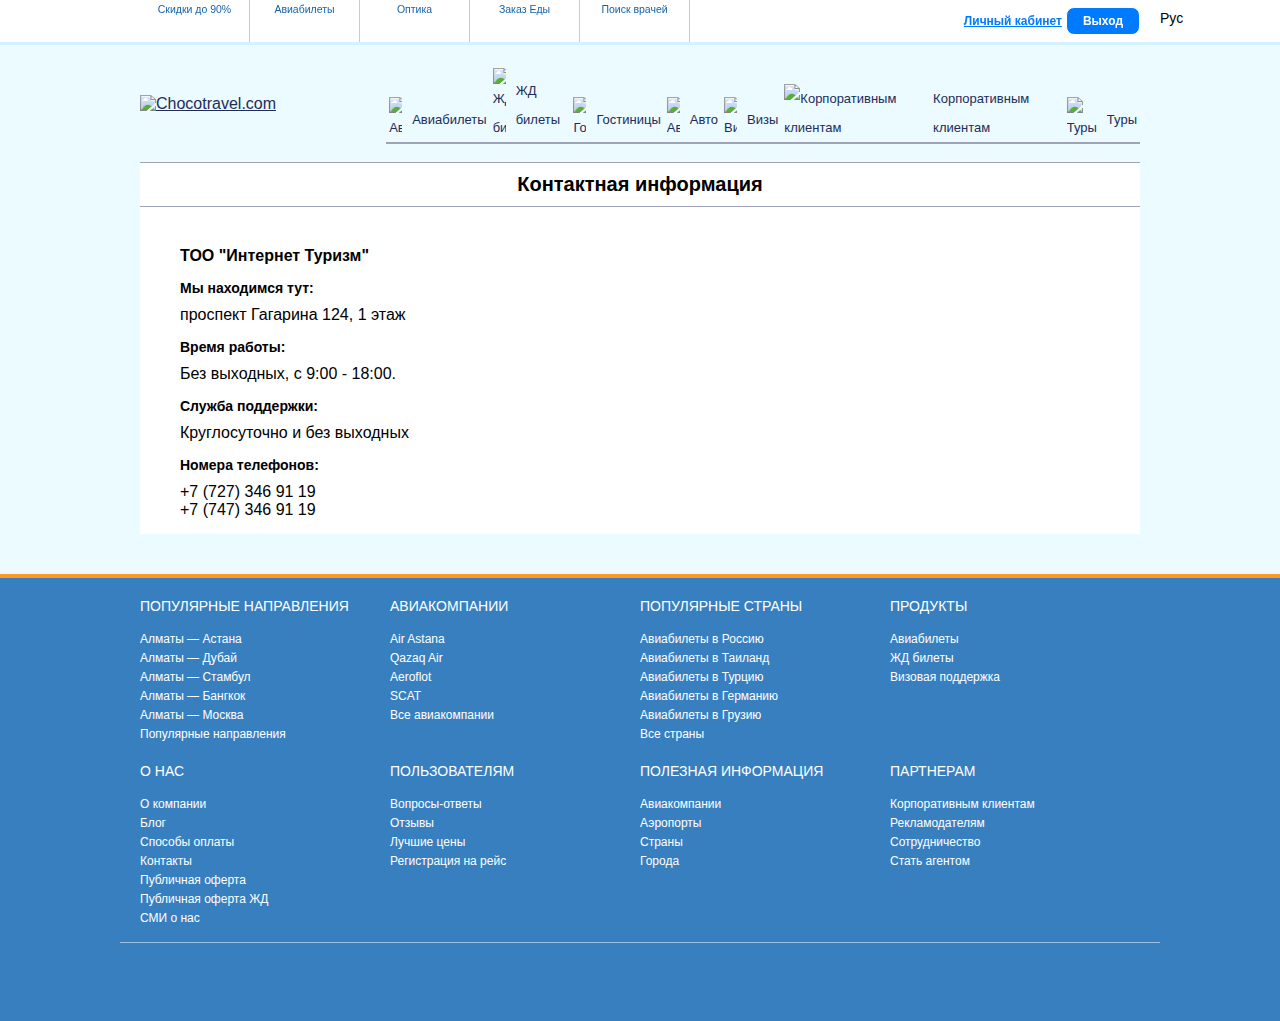
==== Frontend/pages/Contacts/index.html @ 44bc84a6 "fafasfa" ====
<!DOCTYPE html>
<html lang="en">
  <head>
    <meta charset="UTF-8" />
    <link rel="stylesheet" href="../../assets/main.css" />
    <link rel="stylesheet" href="./contact.css" />
    <title>Дешевые авиабилеты онлайн</title>
  </head>
  <body>
    <!-- header -->
    <div class="chocofamily-logos">
      <div id="choco-projects" class="choco-projects">
        <ul class="choco-projects__list">
          <li class="choco-projects__item choco-projects__item--chocolife">
            <a
              href="http://chocolife.me/?utm_source=chocotravel.com&amp;utm_medium=plashka"
              class="choco-projects__link"
            >
              <span class="choco-projects__title">Скидки до 90%</span>
              <div class="choco-projects__logo"></div>
            </a>
          </li>
          <li class="choco-projects__item choco-projects__item--tripfor">
            <span class="choco-projects__title">Авиабилеты</span>
            <div class="choco-projects__logo"></div>
          </li>
          <li class="choco-projects__item choco-projects__item--lensmark">
            <a
              href="http://lensmark.kz/?utm_source=chocotravel.com&amp;utm_medium=plashka"
              class="choco-projects__link"
              rel="nofollow"
              target="_blank"
            >
              <span class="choco-projects__title">Оптика</span>
              <div class="choco-projects__logo"></div>
            </a>
          </li>
          <li class="choco-projects__item choco-projects__item--chocofood">
            <a
              href="http://chocofood.kz/?utm_source=chocotravel.com&amp;utm_medium=plashka"
              class="choco-projects__link"
              rel="nofollow"
              target="_blank"
            >
              <span class="choco-projects__title">Заказ Еды</span>
              <div class="choco-projects__logo"></div>
            </a>
          </li>
          <li class="choco-projects__item choco-projects__item--idoctor">
            <a
              href="http://idoctor.kz/?utm_source=chocotravel&amp;utm_medium=plashka"
              class="choco-projects__link"
              rel="nofollow"
              target="_blank"
            >
              <span class="choco-projects__title">Поиск врачей</span>
              <div class="choco-projects__logo"></div>
            </a>
          </li>
        </ul>
        <div class="login">
          <div class="login__container">
            <div class="login__inner__container relative flex items-center">
              <a
                href="../Cabinet/index.html"
                style="
                  margin-right: 4px;
                  color: rgb(0, 123, 255);
                  text-decoration: underline;
                "
              >
                Личный кабинет
              </a>
              <a class="log-out__button"> Выход </a>
            </div>
          </div>
        </div>
        <div class="lang-switcher">Рус</div>
      </div>
    </div>
    <div class="center">
      <div class="header">
        <div class="header__logo" itemtype="http://schema.org/Organization">
          <a href="#">
            <img
              itemprop="logo"
              src="https://www.chocotravel.com/media/v3/media/images/chocotravel-logo.svg"
              width="273"
              height="51"
              alt="Chocotravel.com"
              title="Авиабилеты дешево онлайн"
            />
          </a>
        </div>
        <div class="menu__main">
          <a href="#">
            <img
              src="https://www.chocotravel.com/media/v3/media/images/plane_active.svg"
              alt="Авиабилеты"
            />
            <span>Авиабилеты</span>
          </a>
          <a href="#">
            <img
              src="https://www.chocotravel.com/media/v3/media/images/jd_ticket.png"
              alt="ЖД билеты"
            />
            <span>ЖД билеты</span>
          </a>
          <a href="#">
            <img
              src="https://www.chocotravel.com/media/v3/media/images/hotel.svg"
              alt="Гостиницы"
            />
            <span>Гостиницы</span>
          </a>
          <a href="#">
            <img
              src="https://www.chocotravel.com/media/v3/media/images/rentalcars.svg"
              alt="Авто"
            />
            <span>Авто</span>
          </a>
          <a href="#">
            <img
              src="https://www.chocotravel.com/media/v3/media/images/visa.svg"
              alt="Визы"
            />
            <span>Визы</span>
          </a>
          <a href="#">
            <div class="b2b-icon-wrapper">
              <img
                src="https://www.chocotravel.com/media/v3/media/images/msb.svg"
                alt="Корпоративным клиентам"
              />
            </div>
            <span>Корпоративным клиентам</span>
          </a>
          <a href="#">
            <div class="tours-icon-wrapper">
              <img
                src="https://www.chocotravel.com/media/v3/media/images/tours.svg"
                alt="Туры"
              />
            </div>
            <span>Туры</span>
          </a>
        </div>
        <div class="clear"></div>
      </div>
    </div>
    <!-- header -->

    <!-- content -->
    <section class="section">
      <div class="center">
        <div class="contacts">
          <div class="contact-title">Контактная информация</div>
          <div class="contact-body">
            <div class="contact-left-sidebar">
              <div class="contact-too">ТОО "Интернет Туризм"</div>
              <div class="contact-bold">Мы находимся тут:</div>
              <div class="contact-desc">​проспект Гагарина 124​, 1 этаж</div>
              <div class="contact-bold">Время работы:</div>
              <div class="contact-desc">Без выходных, с 9:00 - 18:00.</div>
              <div class="contact-bold">Служба поддержки:</div>
              <div class="contact-desc">Круглосуточно и без выходных</div>
              <div class="contact-bold">Номера телефонов:</div>
              <div class="contact-desc">
                +7 (727) 346 91 19 <br />
                +7 (747) 346 91 19
              </div>
            </div>
            <div class="contact-right-map">
              <iframe
                src="https://yandex.ru/map-widget/v1/?lang=ru_RU&amp;scroll=true&amp;um=constructor%3A875325d971ee9cf5911b728e7ea0cb566d9c617a0afb6918b59ca626a3572744"
                frameborder="0"
                allowfullscreen="true"
                width="100%"
                height="100%"
                style="display: block"
              ></iframe>
            </div>
          </div>
        </div>
      </div>
    </section>

    <!-- content -->

    <!-- footer -->
    <footer>
      <div class="footer">
        <div class="footer__row">
          <div class="footer__col">
            <ul>
              <li class="header_footer_list">Популярные направления</li>
              <li>
                <a
                  href="/ru/flights/city/almaty/astana"
                  title="авиабилеты из алматы в астану"
                  >Алматы — Астана</a
                >
              </li>
              <li>
                <a
                  href="/ru/flights/city/almaty/dubai"
                  title="авиабилеты из алматы в дубай"
                  >Алматы — Дубай</a
                >
              </li>
              <li>
                <a
                  href="/ru/flights/city/almaty/istanbul"
                  title="авиабилеты из алматы в стамбул"
                  >Алматы — Стамбул</a
                >
              </li>
              <li>
                <a
                  href="/ru/flights/city/almaty/bangkok"
                  title="авиабилеты из алматы в бангкок"
                  >Алматы — Бангкок</a
                >
              </li>
              <li>
                <a
                  href="/ru/flights/city/almaty/moscow"
                  title="авиабилеты из алматы в москву"
                  >Алматы — Москва</a
                >
              </li>
              <li>
                <a href="/ru/flights" title="популярные авиарейсы"
                  >Популярные направления</a
                >
              </li>
            </ul>
          </div>
          <div class="footer__col">
            <ul>
              <li class="header_footer_list">Авиакомпании</li>
              <li>
                <a
                  href="/ru/aircompanies/air-astana/kc"
                  title="авиакомпания air astana эйр астана"
                  >Air Astana</a
                >
              </li>
              <li>
                <a
                  href="/ru/aircompanies/qazaq-air/iq"
                  title="казах эйр qazaq air"
                  >Qazaq Air</a
                >
              </li>
              <li>
                <a
                  href="/ru/aircompanies/aeroflot/su"
                  title="авиакомпания аэрофлот aeroflot"
                  >Aeroflot</a
                >
              </li>
              <li>
                <a
                  href="/ru/aircompanies/scat-airlines/dv"
                  title="авиакомпания SCAT"
                  >SCAT</a
                >
              </li>
              <li><a href="/ru/aircompanies">Все авиакомпании</a></li>
            </ul>
          </div>
          <div class="footer__col">
            <ul>
              <li class="header_footer_list">Популярные страны</li>
              <li><a href="/ru/countries/russia/ru">Авиабилеты в Россию</a></li>
              <li>
                <a href="/ru/countries/thailand/th">Авиабилеты в Таиланд</a>
              </li>
              <li><a href="/ru/countries/turkey/tr">Авиабилеты в Турцию</a></li>
              <li>
                <a href="/ru/countries/germany/de">Авиабилеты в Германию</a>
              </li>
              <li>
                <a href="/ru/countries/georgia/ge">Авиабилеты в Грузию</a>
              </li>
              <li><a href="/ru/countries">Все страны</a></li>
            </ul>
          </div>
          <div class="footer__col">
            <ul>
              <li class="header_footer_list">Продукты</li>
              <li><a href="/" title="авиабилеты онлайн">Авиабилеты</a></li>
              <li>
                <a href="../Railways/index.html" title="жд билеты">ЖД билеты</a>
              </li>
              <li>
                <a href="/ru/visa" title="виза онлайн">Визовая поддержка</a>
              </li>
            </ul>
          </div>
        </div>
        <div class="footer__row">
          <div class="footer__col">
            <ul>
              <li class="header_footer_list">О нас</li>
              <li><a href="/ru/about">О компании</a></li>
              <li><a href="/ru/blog">Блог</a></li>
              <li><a href="/ru/payments">Способы оплаты</a></li>
              <li><a href="/ru/contacts">Контакты</a></li>
              <li><a href="/ru/agreement">Публичная оферта</a></li>
              <li><a href="/ru/agreement/railways">Публичная оферта ЖД</a></li>
              <li><a href="/ru/articles">СМИ о нас</a></li>
            </ul>
          </div>
          <div class="footer__col">
            <ul>
              <li class="header_footer_list">Пользователям</li>
              <li><a href="/ru/faq">Вопросы-ответы</a></li>
              <li><a href="/ru/feedback">Отзывы</a></li>
              <li><a href="/ru/recommend">Лучшие цены</a></li>
              <li>
                <a href="/ru/airlinesregistration">Регистрация на рейс</a>
              </li>
            </ul>
          </div>
          <div class="footer__col">
            <ul>
              <li class="header_footer_list">Полезная информация</li>
              <li><a href="/ru/aircompanies">Авиакомпании</a></li>
              <li><a href="/ru/airports">Аэропорты</a></li>
              <li><a href="/ru/countries">Страны</a></li>
              <li><a href="/ru/city">Города</a></li>
            </ul>
          </div>
          <div class="footer__col">
            <ul>
              <li class="header_footer_list">Партнерам</li>
              <li><a href="/ru/msb">Корпоративным клиентам</a></li>
              <li><a href="/ru/advertizing">Рекламодателям</a></li>
              <li><a href="/ru/for-partners">Сотрудничество</a></li>
              <li><a href="/ru/subagents-welcome">Стать агентом</a></li>
            </ul>
          </div>
        </div>
        <div class="footer__row">
          <div class="footer__col --icons">
            <ul>
              <li class="footer_img">
                <div class="footer-icons">
                  <div
                    class="footer-icons__item footer-icons__item--visa"
                  ></div>
                  <div
                    class="footer-icons__item footer-icons__item--master"
                  ></div>
                  <div
                    class="footer-icons__item footer-icons__item--union-pay"
                  ></div>
                </div>
              </li>
            </ul>
          </div>
          <div class="footer__col --icons">
            <ul>
              <li class="footer_img">
                <div class="footer-icons">
                  <a
                    class="footer-icons__item footer-icons__item--astana_hub"
                    target="_blank"
                    rel="nofollow"
                    href="https://astanahub.com/"
                  ></a>
                </div>
              </li>
            </ul>
          </div>
          <div class="footer__col --icons">
            <ul>
              <li class="footer_img">
                <a
                  href="https://www.instagram.com/chocotravel"
                  target="_blank"
                  class="social social--inst"
                ></a>
                <a
                  href="https://www.facebook.com/chocotravelcom"
                  target="_blank"
                  class="social social--fb"
                ></a>
              </li>
            </ul>
          </div>
          <div class="footer__col --icons">
            <ul>
              <li class="footer_img">
                <div class="footer-icons">
                  <div
                    class="footer-icons__item footer-icons__item--depositphotos"
                  ></div>
                </div>
              </li>
            </ul>
          </div>
        </div>
      </div>
    </footer>
    <!-- footer -->
  </body>
</html>
---- Frontend/assets/main.css ----
:root {
  --color-primary: #387fbf;
  --color-primary-hover: #6099cc;
  --color-primary-dark: #1463aa;
  --color-green: #27ae60;
  --color-main-background: #ecfbff;
  --color-dark-text: #383838;
  --color-gray: #9ea3b7;
  --color-light-gray: #cfd1db;
  --color-ultra-light-gray: #f0f1f4;
  --color-gray-4: #f5f6f8;
  --color-accent: #ff8a00;
  --color-accent-hover: #ffb257;
  --color-dark-blue-text: #212c5b;
  --color-red-error: #d0011b;
  --color-red-focus: #ea242487;
  --color-blue-focus: #a8d9ef;
  --color-pink-error: #e68080;
  --font-family: "Open Sans", Arial, sans-serif;
  --base-transition: 0.3s ease-in-out;
  --elevation-modal: 0 4px 8px rgba(0, 0, 0, 0.2);
  --elevation-1--black: 0 2px 5px rgba(0, 0, 0, 0.1);
  --elevation-1: 0 2px 5px rgba(186, 222, 255, 0.5);
  --elevation-2: 0 10px 10px rgba(186, 222, 255, 0.5);
  --radius: 4px;
  --radius-xs: 3px;
  --radius-md: 5px;
  --radius-lg: 8px;
  --overlay-bg-color: rgba(0, 0, 0, 0.5);
  --level-modal: 1800;
  --level-side-menu: 1600;
  --level-tooltip: 1400;
  --level-dropdown: 1200;
  --level-notification: 1000;
}

body {
  background-color: var(--color-main-background);
  font-family: Open Sans, Arial, sans-serif;
  margin: 0;
}

.footer {
  width: 100%;
  position: relative;
}

.chocofamily-logos {
  font-family: Open Sans, Arial, sans-serif;
  background: #fff;
  height: 42px;
  border-bottom: 3px solid #d4f2ff;
  font-size: 14px;
  box-sizing: content-box;
}
#choco-projects {
  height: inherit;
  max-width: 1000px;
  margin: 0 auto;
  position: relative;
  display: flex;
  align-items: center;
  justify-content: space-between;
}

.choco-projects__list {
  list-style: none;
  display: flex;
  height: inherit;
}

.choco-projects__item {
  width: 109px;
  text-align: center;
  border-right: 1px solid #ccc;
  position: relative;
}

.choco-projects__link {
  display: block;
  height: 100%;
  width: 100%;
  text-decoration: none;
}

.choco-projects__title {
  font-size: 10.5px;
  color: #1463aa;
  color: var(--color-primary-dark);
}
.choco-projects__logo {
  height: 22px;
  background-repeat: no-repeat;
  background-position: center 1px;
  transition: 0.3s ease-in-out;
  transition: var(--base-transition);
}

.choco-projects__item:not(.choco-projects__item--tripfor)
  .choco-projects__logo {
  opacity: 0.5;
  filter: grayscale(70%);
}
.choco-projects__item:hover .choco-projects__logo {
  opacity: 1;
  filter: none;
}
.choco-projects__item--chocolife .choco-projects__logo {
  background-image: url(https://www.chocotravel.com/media/v3/media/images/chocoprojects/chocolife.svg);
  background-size: 73px;
  background-position-y: 3px;
}
.choco-projects__item--tripfor .choco-projects__logo {
  background-image: url(https://www.chocotravel.com/media/v3/media/images/chocoprojects/chocotravel.svg);
  background-size: 89px;
}
.choco-projects__item--lensmark .choco-projects__logo {
  background-image: url(https://www.chocotravel.com/media/v3/media/images/chocoprojects/lensmark.svg);
  background-size: 69px;
}
.choco-projects__item--chocofood .choco-projects__logo {
  background-image: url(https://www.chocotravel.com/media/v3/media/images/chocoprojects/chocofood.svg);
  background-size: 89px;
}
.choco-projects__item--idoctor .choco-projects__logo {
  background-image: url(https://www.chocotravel.com/media/v3/media/images/chocoprojects/idoctor.svg);
  background-size: 59px;
  background-position-y: 3px;
}
#choco-projects .login {
  display: flex;
  align-items: center;
  font-size: 13px;
  color: #bfbfbf;
  font-family: Open Sans, Arial, sans-serif;
}
#choco-projects .login__link {
  text-decoration: underline;
  padding-right: 5px;
  padding-left: 5px;
  color: #212c5b;
}
#choco-projects .login__button {
  text-decoration: none;
  color: #fff;
  margin-left: 10px;
  padding: 5px 13px;
  border-radius: 3px;
  background-color: #5590c6;
}
.login__container {
  font-weight: 600;

  font-size: 0.75rem;
}
.login__inner__container {
  position: relative;
  display: flex;
  align-items: center;
}
.log-out__button {
  font-size: 12px;
  font-weight: 600;
  padding: 4px;
  padding-inline: 16px;
  background-color: rgb(0, 123, 255);
  border: 1px solid white;
  border-radius: 8px;
  color: white;
  line-height: 1.5;
  cursor: pointer;
}
.lang-switcher {
  width: 80px;
  position: absolute;
  right: -100px;
  top: 10px;
  z-index: 1111;
  outline: none;
}
.center {
  width: 1000px;
  margin: 0 auto;
}
.header {
  padding: 18px 0;
  display: flex;
  width: 100%;
  align-items: center;
  justify-content: space-between;
}
.header__logo {
  width: 240px;
}
.header__logo img {
  width: 100%;
  height: auto;
}
.menu__main {
  width: 800px;
  margin-left: 20px;
  margin-top: 5px;
  display: flex;
  align-items: flex-end;
  justify-content: space-between;
}
.menu__main a.selected {
  color: #fe9922;
  border-bottom: 2px solid #fe9922;
}
a {
  color: #212c5b;
}
a:hover {
  text-decoration: none;
}
.menu__main a {
  display: flex;
  justify-content: center;
  align-items: center;
  font-size: 13px;
  text-decoration: none;
  padding: 0 3px;
  line-height: 29px;
  border-bottom: 2px solid #9ea3b7;
}
.menu__main a img {
  width: 13px;
  flex-shrink: 0;
  padding-right: 10px;
}
.footer {
  width: 100%;
  margin: auto;
  background-color: #387fbf;
  border-top: 4px solid #fe9922;
}
.footer__row {
  max-width: 1000px;
  display: flex;
  justify-content: flex-start;
  margin: auto;
  padding: 20px 20px 0;
}
.footer__row:last-child {
  border-top: 1px solid hsla(0, 0%, 100%, 0.5);
  margin-top: 15px;
  padding-bottom: 15px;
  padding-top: 20px;
}
.footer__col {
  width: 25%;
  color: #fff;
}
.footer__col.\--icons {
  justify-content: flex-start;
  align-items: center;
  display: flex;
}
.footer__row a {
  text-decoration: none;
  color: #fff;
  font-size: 12px;
}
.footer__row a:hover {
  text-decoration: underline;
}
.footer__row li {
  padding-bottom: 1px;
}
.footer__row .header_footer_list {
  font-size: 14px;
  text-transform: uppercase;
  padding-bottom: 15px;
}
.footer_img img {
  display: inline-block;
  margin-top: 10px;
}
.footer__left-link {
  font-size: 13px;
  background: url(https://www.chocotravel.com/media/v3/media/images/sprite-footer_03.png)
    no-repeat;
  padding: 4px 0 0 30px;
  font-family: OpenSans-Semibold, Arial, sans-serif;
}
.footer__left-link.contacts {
  background-position: 0 -20px;
}
.footer__left {
  float: left;
}
.footer__right {
  float: right;
}
.footer__logos li {
  float: right;
  margin: 0 0 0 10px;
}
.footer__menu {
  font-size: 13px;
  border-top: 1px solid #9ea3b7;
  margin-top: 10px;
}
.footer__menu li {
  float: left;
  margin: 0 20px 0 0;
  line-height: 30px;
}
.copyright {
  float: right !important;
  margin: 0 !important;
}
.footer-icons {
  display: flex;
  justify-content: flex-start;
}
.footer-icons__item {
  display: inline-block;
  background-size: contain;
  background-repeat: no-repeat;
  background-position: 50%;
  margin: 6px;
}
.footer-icons__item:first-child {
  margin-left: 0;
}
.footer-icons__item:last-child {
  margin-right: 0;
}
.footer-icons__item--visa {
  background-image: url(https://www.chocotravel.com/media/v3/media/images/visa-pay-logo.svg);
  width: 46px;
  height: 16px;
}
.footer-icons__item--master {
  background-image: url(https://www.chocotravel.com/media/v3/media/images/master-card.svg);
  height: 17px;
  width: 28px;
}
.footer-icons__item--union-pay {
  background-image: url(https://www.chocotravel.com/media/v3/media/images/union-pay.svg);
  width: 32px;
}
.footer-icons__item--depositphotos {
  background-image: url(https://www.chocotravel.com/media/v3/media/images/depositphotos.svg);
  width: 105px;
  height: 17px;
}
.footer-icons__item--astana_hub {
  background-image: url(https://www.chocotravel.com/media/v3/media/images/astana-hub.png);
  width: 100px;
  height: 30px;
}
.social {
  width: 25px;
  height: 25px;
  background-size: 25px 25px;
  background-position: 50%;
  background-repeat: no-repeat;
  display: inline-block;
  opacity: 0.5;
  margin-right: 18px;
}
.social:hover {
  opacity: 1;
}
.social--fb {
  background-image: url(https://www.chocotravel.com/media/v3/media/images/social/social__fb.svg);
}
.social--fb:hover {
  background-image: url(https://www.chocotravel.com/media/v3/media/images/social/social__fb--active.svg);
}
.social--inst {
  background-image: url(https://www.chocotravel.com/media/v3/media/images/social/social__inst.svg);
}
.social--inst:hover {
  background-image: url(https://www.chocotravel.com/media/v3/media/images/social/social__inst--active.svg);
}
li,
ul {
  margin: 0;
  padding: 0;
  list-style: none;
}
.center__content {
  display: flex;
  flex-direction: column;
  align-items: center;
  text-align: center;
}
h1 {
  font-size: 20px;
}
.center__content p {
  font-size: 16px;
  font-weight: 400;
  text-align: center;
  display: block;
  max-width: 630px;
  margin: 0 auto 32px;
}
.mainpage-advantages-row {
  display: flex;
  flex-wrap: wrap;
  justify-content: space-between;
  align-items: flex-start;
}
.mainpage-advantage {
  display: flex;
  flex-direction: column;
  justify-content: flex-start;
  align-items: center;
  padding: 20px 20px 38px;
  width: 320px;
  height: 275px;
  box-sizing: border-box;
  margin-bottom: 30px;
  background-color: #fff;
  border-radius: 5px;
  border-radius: var(--radius-md);
  box-shadow: 0 2px 5px rgb(186 222 255 / 50%);
  box-shadow: var(--elevation-1);
}
.mainpage-advantage__img {
  margin-bottom: 14px;
  display: block;
  width: 60px;
  height: 60px;
}
.mainpage-advantage__heading {
  font-size: 18px;
  font-weight: 600;
  text-align: center;
  color: #212c5b;
  margin: 0 0 10px;
}
.mainpage-advantage__text {
  font-size: 15px;
  font-weight: 400;
  color: #9ea3b7;
  text-align: center;
  margin: 0;
}
.chocotravel-video-guide-grid {
  display: flex;
  align-items: flex-start;
}
.chocotravel-video-guide-grid__left {
  display: flex;
  flex-direction: column;
  width: 245px;
  margin-right: 11px;
}
.chocotravel-video-guide-grid__item-mini {
  display: flex;
  align-items: flex-start;
  margin-bottom: 7px;
}
.chocotravel-video-guide-grid-item__num {
  width: 85px;
  height: 135px;
  font-size: 80px;
  font-weight: 600;
  padding-top: 12px;
  box-sizing: border-box;
  text-align: center;
  color: #fff;
  background-color: #67a5d9;
}
.chocotravel-video-guide-grid__desc {
  display: flex;
  flex-direction: column;
  background: #3a83c2;
  width: 160px;
  height: 135px;
  align-items: center;
  box-sizing: border-box;
  justify-content: center;
}
.mainpage-video-guide {
  position: relative;
  width: 744px;
  height: 419px;
  display: flex;
  justify-content: center;
  align-items: center;
  background: url(/media/v3/media/images/video.jpg);
  background-repeat: no-repeat;
  transition: 0.3s ease-in-out;
  cursor: pointer;
}
.mainpage-video-guide__overlay {
  position: absolute;
  padding-left: 15px;
  padding-top: 15px;
  box-sizing: border-box;
  top: 0;
  left: 0;
  width: 100%;
  height: 50px;
  font-family: sans-serif;
  background: linear-gradient(180deg, rgba(0, 0, 0, 0.6), transparent);
  overflow: hidden;
  text-overflow: ellipsis;
  color: #eee;
  padding-right: 25px;
}
.mainpage-video-guide__play {
  width: 75px;
  height: 53px;
  z-index: 3;
  background-image: url(https://www.chocotravel.com/media/v3/media/images/youtube_logo--black.png);
  background-size: contain;
  background-repeat: no-repeat;
  transition: 0.1s ease-in-out;
}
.chocotravel-video-guide-grid__desc p {
  font-size: 16px;
  text-align: center;
  color: #fff;
}
.mainpage__subscribe-form {
  width: 100%;
  box-sizing: border-box;
  background: #fff;
  box-shadow: 0 2px 5px rgb(186 222 255 / 50%);
  box-shadow: var(--elevation-1);
  padding: 15px 16px 15px 64px;
  color: #353535;
  display: flex;
  flex-wrap: nowrap;
  align-items: center;
  justify-content: center;
  margin-top: 30px;
  height: 80px;
  border-radius: 5px;
  border-radius: var(--radius-md);
}
.mainpage__subscribe-form-text {
  width: 55%;
  display: flex;
}
.mainpage__subscribe-form-actions {
  display: flex;
  justify-content: flex-end;
  width: 45%;
}
.mainpage__subscribe-form-email {
  margin-right: 15px;
}
.mainpage__subscribe-form-text {
  width: 55%;
  display: flex;
}
.mainpage__subscribe-form-email-input {
  border-radius: 3px;
  border-radius: var(--radius-xs);
  font-size: 14px;
  background: #fff;
  padding: 0 10px;
  height: 40px;
  color: #383838;
  color: var(--color-dark-text);
  width: 240px;
  border: 1px solid #cfd1db;
  border: 1px solid var(--color-light-gray);
  box-sizing: border-box;
}
.mainpage__subscribe-form-button {
  border: none;
  padding: 0 10px;
  width: 136px;
  height: 40px;
  cursor: pointer;
  color: #fff;
  outline: 0;
  background: #ff8a00;
  position: relative;
  z-index: 1;
  -webkit-appearance: none;
  -moz-appearance: none;
  appearance: none;
  font-size: 14px;
  border-radius: 3px;
  border-radius: var(--radius-xs);
}
.mainpage__subscribe-form-text img {
  margin-right: 54px;
}
.mainpage__subscribe-form-text p {
  margin: 0;
  padding: 0 10px 0 0;
}
.about_us_text {
  clear: both;
  margin-top: 20px;
  padding-top: 10px;
  color: #3b3e4d;
  font-size: 13px;
  text-align: justify;
  border-top: 2px solid #9ea3b7;
}
.install-app-mainpage-container {
  width: 100%;
  display: flex;
  align-items: center;
  background: #6290c1;
  padding: 0 30px;
  box-sizing: border-box;
  margin-top: 45px;
  margin-bottom: 30px;
  border-radius: 8px;
  color: white;
}
.install-app-mainpage-btn,
.install-app-mainpage-input {
  border: none;
  -webkit-appearance: none;
  -moz-appearance: none;
  appearance: none;
  font-size: 16px;
  border-radius: 8px;
}
.install-app-mainpage-input {
  flex-grow: 1;
  background-color: #fff;
  padding-left: 8px;
  height: 38px;
}
.install-app-mainpage-btn {
  width: 140px;
  height: 40px;
  background-color: #ff8a00;
  text-align: center;
  color: #fff;
  margin-left: -30px;
  cursor: pointer;
}

.install-app-mainpage-links {
  display: flex;
  justify-content: space-between;
  width: 100%;
  margin-top: 10px;
  font-size: 12px;
  color: #fff;
  padding-top: 20px;
}
h3 {
  font-size: 20px;
  color: #212c5b;
  line-height: 30px;
  font-weight: 400;
}
.visa__images {
  display: flex;
  gap: 4px;
  justify-content: center;
}

.visa__img {
  font-weight: 600;
  color: white;
  width: 200px;
  height: 200px;
  object-fit: cover;
  display: flex;
  justify-content: center;
  align-items: center;
  background: rgba(0, 0, 0, 0.4);
}

.visa__form {
  display: flex;
  flex-direction: column;
  justify-content: flex-start;
  align-items: center;
  padding: 12px 8px;
  color: white;
  background: var(--color-primary);
  border-radius: 12px;
  margin-top: 30px;
}
.visa__button {
  --bg-opacity: 1;
  background-color: #ff8a00;
  background-color: rgba(255, 138, 0, var(--bg-opacity));
  --border-opacity: 1;
  border-color: #ff8a00;
  border: 1px solid rgba(255, 138, 0, var(--border-opacity));
  font-family: Open Sans, Arial, sans-serif;
  font-size: 0.875rem;
  --text-opacity: 1;
  color: #fff;
  color: rgba(255, 255, 255, var(--text-opacity));
  cursor: pointer;
  padding: 10px 80px;
  border-radius: 12px;
}

.form__item input {
  width: 100%;
  height: 40px;
  border-radius: 8px;
  border: 1px solid #fff;
  padding: 0 10px;
  margin-bottom: 10px;
  color: #fff;
}

.flight__container {
  padding: 10px;
  background-color: white;
  color: black;
}

.crumbs {
  display: flex;
  font-size: 12px;
}

.seo-flights-row,
.seo-flights__list {
  display: flex;
  flex-flow: wrap;
}
.seo-flights-row__item-almaty {
  width: 30%;
}
.seo-flights__heading {
  margin: 5px 0;
}
.seo-flights-row,
.seo-flights__list {
  display: flex;
  flex-flow: wrap;
}
.seo-flights-row__item-almaty .seo-flights__list-item {
  width: 100%;
}
.seo-flights__list-link {
  text-decoration: none;
  color: skyblue;
}
.seo-flights-row__item-others {
  width: 70%;
}
.seo-flights-row,
.seo-flights__list {
  display: flex;
  flex-flow: wrap;
}
.seo-flights-row__item-others .seo-flights__list-item {
  width: 50%;
}
.login__container {
  display: flex;
  flex-direction: column;
  justify-content: center;
  align-items: center;
  height: 100vh;
}
.login__card {
  max-width: 377px;
  width: 100vw;
  box-sizing: border-box;
  padding: 24px;
  display: flex;
  flex-direction: column;
  justify-content: center;
  border-radius: 24px;
  box-shadow: 0px 92px 92px rgb(0 0 0 / 5%), 0px 3px 38.4354px rgb(0 0 0 / 3%),
    0px -3px 20.5494px rgb(0 0 0 / 6%), 0px 5.79369px 11.5198px rgb(0 0 0 / 2%),
    0px 2.40368px 6.11809px rgb(0 0 0 / 1%),
    0px 0.705169px 2.54588px rgb(0 0 0 / 1%);
}
.main-card__title {
  font-size: 24px;
  line-height: 30px;
  margin: 0;
  margin-bottom: 12px;
  text-align: left;
}
.input-field__wrapper {
  border-radius: 12px;
  padding: 1px;
  display: flex;
  align-items: stretch;
  position: relative;
}
.input-field__input {
  min-width: 100%;
  box-sizing: border-box;
  border-radius: 12px;
  line-height: 16px;
  color: #000;
  outline: none;
  padding: 12px 46px 11px 16px;
  z-index: 2;
  height: 52px;
  background: #f1f2f7;
  font-size: 16px;
  border: 1px solid #f1f2f7;
}
.input-field__clear {
  position: absolute;
  z-index: 5;
  transform: translateY(50%);
  right: 16px;
  cursor: pointer;
}
.main-card__bottom-btn {
  margin-top: 20px;
}
.main-button {
  position: relative;
  overflow: hidden;
  display: inline-block;
  padding: 12px 40px 11px;
  background-color: #000;
  line-height: 16px;
  text-align: center;
  color: #fff;
  font-size: 18px;
  border: none;
  outline: none;
  margin: 4px 0;
  cursor: pointer;
  height: 52px;
  border-radius: 12px;
  font-weight: bold;
  touch-action: none;
  width: 100%;
}
.main-button--gray {
  position: relative;
  overflow: hidden;
  display: inline-block;
  padding: 12px 40px 11px;
  background-color: #f1f2f7;
  line-height: 16px;
  text-align: center;
  color: #000;
  font-size: 18px;
  border: none;
  outline: none;
  margin: 4px 0;
  cursor: pointer;
  height: 52px;
  border-radius: 12px;
  font-weight: bold;
  touch-action: none;
  width: 100%;
}

.about {
  background-color: white;
  padding: 20px;
}
.about .text {
  margin-bottom: 40px;
}
.about_table {
  font-size: 0;
  padding: 20px 0;
  display: flex;
  flex-wrap: wrap;
}
.about_item {
  width: 50%;
  font-size: 14px;
}
.about .line {
  border-top: 1px solid #c7cfdf;
  margin: 15px 0;
}
.about .our_advantages .adv_container {
  display: flex;
  justify-content: space-between;
  margin: 35px 0;
}
.about .our_advantages .adv_item p {
  float: left;
  margin: 0;
  padding-left: 5px;
  font-size: 12px;
}
.about .content {
  padding: 5px 20px;
  font-size: 14px;
}
.about .our_awards {
  display: flex;
  flex-wrap: wrap;
}
.about .our_awards h2 {
  flex-basis: 100%;
}
.about .our_awards .award_item {
  width: 50%;
  margin-bottom: 30px;
}
.about .our_awards .award_item div .about_lg {
  width: 120px;
}
.about .our_advantages .adv_item p {
  float: left;
  margin: 0;
  padding-left: 5px;
  font-size: 12px;
}
---- Frontend/pages/Contacts/contact.css ----
.contacts{
    background-color: #fff;
}

.contact-title{
    text-align: center;
    border-top: 1px solid #9ea3b7;
    border-bottom: 1px solid #9ea3b7;
    padding: 10px 0;
    margin: 0;
    background: #fff;
    font-size: 20px;
    font-weight: 600;
}
.contact-body{
    margin: 40px;
    display: flex;
    justify-content: space-between;
}
.contact-too{
    font-size: 16px;
    font-weight: 600;
    margin-bottom: 15px;
}

.contact-bold{
    font-weight: 600;
    font-size: 14px;
    margin-bottom: 10px;
}
.contact-desc {
    margin-bottom: 15px;
}
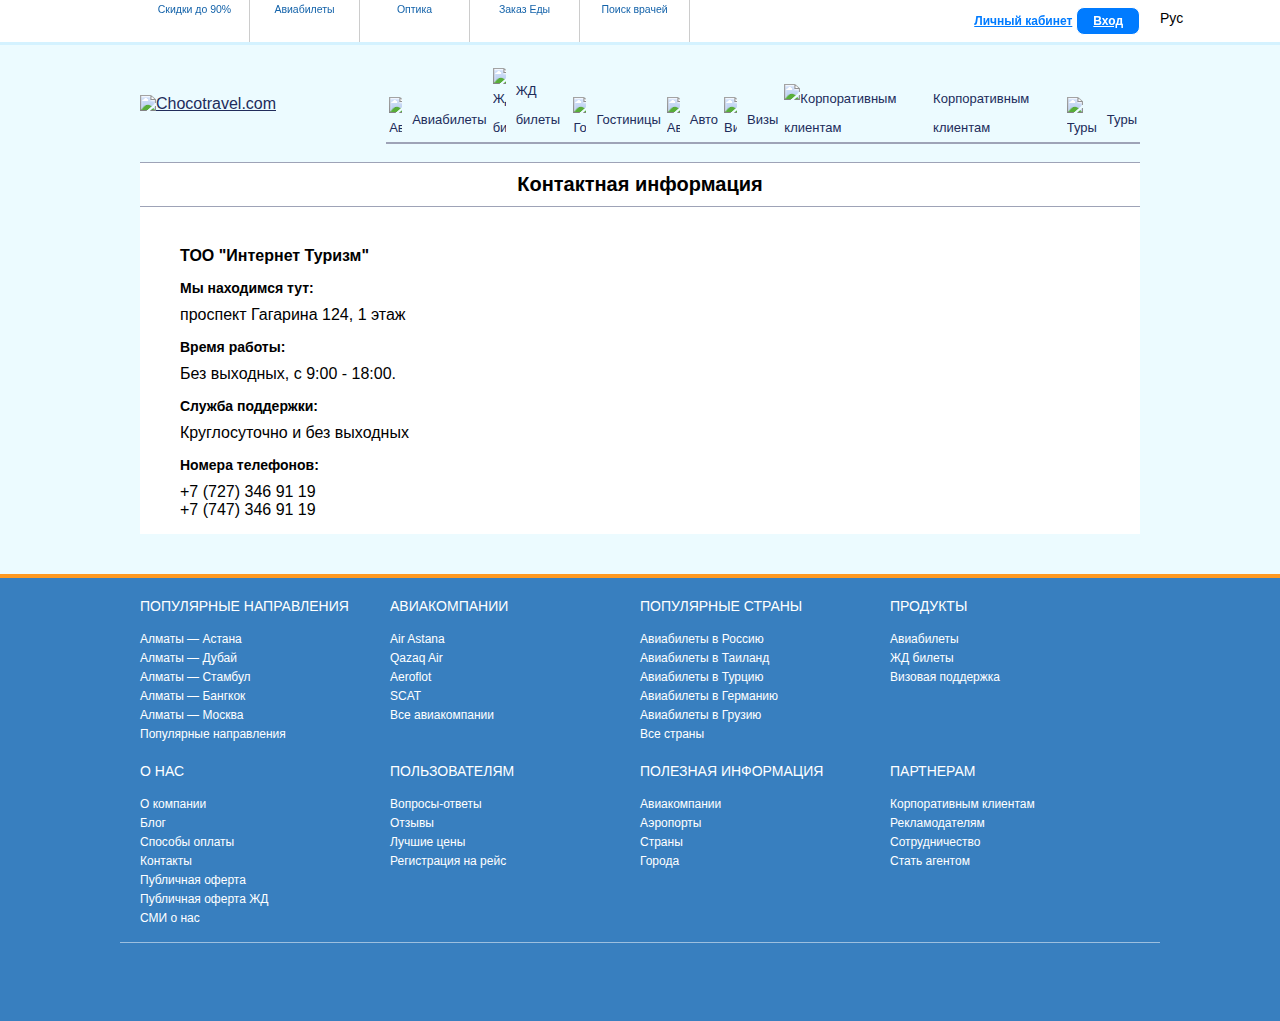
==== commit 7a8b8701: "feat: normilize project" ====
--- a/Frontend/pages/Contacts/index.html
+++ b/Frontend/pages/Contacts/index.html
@@ -14,8 +14,7 @@
           <li class="choco-projects__item choco-projects__item--chocolife">
             <a
               href="http://chocolife.me/?utm_source=chocotravel.com&amp;utm_medium=plashka"
-              class="choco-projects__link"
-            >
+              class="choco-projects__link">
               <span class="choco-projects__title">Скидки до 90%</span>
               <div class="choco-projects__logo"></div>
             </a>
@@ -29,8 +28,7 @@
               href="http://lensmark.kz/?utm_source=chocotravel.com&amp;utm_medium=plashka"
               class="choco-projects__link"
               rel="nofollow"
-              target="_blank"
-            >
+              target="_blank">
               <span class="choco-projects__title">Оптика</span>
               <div class="choco-projects__logo"></div>
             </a>
@@ -40,8 +38,7 @@
               href="http://chocofood.kz/?utm_source=chocotravel.com&amp;utm_medium=plashka"
               class="choco-projects__link"
               rel="nofollow"
-              target="_blank"
-            >
+              target="_blank">
               <span class="choco-projects__title">Заказ Еды</span>
               <div class="choco-projects__logo"></div>
             </a>
@@ -51,8 +48,7 @@
               href="http://idoctor.kz/?utm_source=chocotravel&amp;utm_medium=plashka"
               class="choco-projects__link"
               rel="nofollow"
-              target="_blank"
-            >
+              target="_blank">
               <span class="choco-projects__title">Поиск врачей</span>
               <div class="choco-projects__logo"></div>
             </a>
@@ -62,16 +58,15 @@
           <div class="login__container">
             <div class="login__inner__container relative flex items-center">
               <a
-                href="../Cabinet/index.html"
+                href="../Profile/index.html"
                 style="
-                  margin-right: 4px;
-                  color: rgb(0, 123, 255);
-                  text-decoration: underline;
-                "
-              >
+                margin-right: 4px;
+                color: rgb(0, 123, 255);
+                text-decoration: underline;
+                ">
                 Личный кабинет
               </a>
-              <a class="log-out__button"> Выход </a>
+              <a class="log-out__button" href="../Login/index.html"> Вход </a>
             </div>
           </div>
         </div>
@@ -81,7 +76,7 @@
     <div class="center">
       <div class="header">
         <div class="header__logo" itemtype="http://schema.org/Organization">
-          <a href="#">
+          <a href="../MainPage/index.html">
             <img
               itemprop="logo"
               src="https://www.chocotravel.com/media/v3/media/images/chocotravel-logo.svg"
@@ -89,43 +84,43 @@
               height="51"
               alt="Chocotravel.com"
               title="Авиабилеты дешево онлайн"
-            />
+              />
           </a>
         </div>
         <div class="menu__main">
-          <a href="#">
+          <a href="../Flights/index.html">
             <img
               src="https://www.chocotravel.com/media/v3/media/images/plane_active.svg"
               alt="Авиабилеты"
-            />
+              />
             <span>Авиабилеты</span>
           </a>
-          <a href="#">
+          <a href="../Railways/index.html">
             <img
               src="https://www.chocotravel.com/media/v3/media/images/jd_ticket.png"
               alt="ЖД билеты"
-            />
+              />
             <span>ЖД билеты</span>
           </a>
           <a href="#">
             <img
               src="https://www.chocotravel.com/media/v3/media/images/hotel.svg"
               alt="Гостиницы"
-            />
+              />
             <span>Гостиницы</span>
           </a>
           <a href="#">
             <img
               src="https://www.chocotravel.com/media/v3/media/images/rentalcars.svg"
               alt="Авто"
-            />
+              />
             <span>Авто</span>
           </a>
-          <a href="#">
+          <a href="../Visa/index.html">
             <img
               src="https://www.chocotravel.com/media/v3/media/images/visa.svg"
               alt="Визы"
-            />
+              />
             <span>Визы</span>
           </a>
           <a href="#">
@@ -133,7 +128,7 @@
               <img
                 src="https://www.chocotravel.com/media/v3/media/images/msb.svg"
                 alt="Корпоративным клиентам"
-              />
+                />
             </div>
             <span>Корпоративным клиентам</span>
           </a>
@@ -142,7 +137,7 @@
               <img
                 src="https://www.chocotravel.com/media/v3/media/images/tours.svg"
                 alt="Туры"
-              />
+                />
             </div>
             <span>Туры</span>
           </a>
@@ -179,8 +174,7 @@
                 allowfullscreen="true"
                 width="100%"
                 height="100%"
-                style="display: block"
-              ></iframe>
+                style="display: block"></iframe>
             </div>
           </div>
         </div>
@@ -199,42 +193,31 @@
               <li>
                 <a
                   href="/ru/flights/city/almaty/astana"
-                  title="авиабилеты из алматы в астану"
-                  >Алматы — Астана</a
-                >
+                  title="авиабилеты из алматы в астану">Алматы — Астана</a>
               </li>
               <li>
                 <a
                   href="/ru/flights/city/almaty/dubai"
-                  title="авиабилеты из алматы в дубай"
-                  >Алматы — Дубай</a
-                >
+                  title="авиабилеты из алматы в дубай">Алматы — Дубай</a>
               </li>
               <li>
                 <a
                   href="/ru/flights/city/almaty/istanbul"
-                  title="авиабилеты из алматы в стамбул"
-                  >Алматы — Стамбул</a
-                >
+                  title="авиабилеты из алматы в стамбул">Алматы — Стамбул</a>
               </li>
               <li>
                 <a
                   href="/ru/flights/city/almaty/bangkok"
-                  title="авиабилеты из алматы в бангкок"
-                  >Алматы — Бангкок</a
-                >
+                  title="авиабилеты из алматы в бангкок">Алматы — Бангкок</a>
               </li>
               <li>
                 <a
                   href="/ru/flights/city/almaty/moscow"
-                  title="авиабилеты из алматы в москву"
-                  >Алматы — Москва</a
-                >
-              </li>
-              <li>
-                <a href="/ru/flights" title="популярные авиарейсы"
-                  >Популярные направления</a
-                >
+                  title="авиабилеты из алматы в москву">Алматы — Москва</a>
+              </li>
+              <li>
+                <a href="/ru/flights" title="популярные авиарейсы">Популярные
+                  направления</a>
               </li>
             </ul>
           </div>
@@ -244,30 +227,22 @@
               <li>
                 <a
                   href="/ru/aircompanies/air-astana/kc"
-                  title="авиакомпания air astana эйр астана"
-                  >Air Astana</a
-                >
+                  title="авиакомпания air astana эйр астана">Air Astana</a>
               </li>
               <li>
                 <a
                   href="/ru/aircompanies/qazaq-air/iq"
-                  title="казах эйр qazaq air"
-                  >Qazaq Air</a
-                >
+                  title="казах эйр qazaq air">Qazaq Air</a>
               </li>
               <li>
                 <a
                   href="/ru/aircompanies/aeroflot/su"
-                  title="авиакомпания аэрофлот aeroflot"
-                  >Aeroflot</a
-                >
+                  title="авиакомпания аэрофлот aeroflot">Aeroflot</a>
               </li>
               <li>
                 <a
                   href="/ru/aircompanies/scat-airlines/dv"
-                  title="авиакомпания SCAT"
-                  >SCAT</a
-                >
+                  title="авиакомпания SCAT">SCAT</a>
               </li>
               <li><a href="/ru/aircompanies">Все авиакомпании</a></li>
             </ul>
@@ -306,10 +281,11 @@
           <div class="footer__col">
             <ul>
               <li class="header_footer_list">О нас</li>
-              <li><a href="/ru/about">О компании</a></li>
+              <li><a href="../AboutUs/index.html" target="_blank">О компании</a></li>
               <li><a href="/ru/blog">Блог</a></li>
               <li><a href="/ru/payments">Способы оплаты</a></li>
-              <li><a href="/ru/contacts">Контакты</a></li>
+              <li><a href="../Contacts/index.html">Контакты</a></li>
+
               <li><a href="/ru/agreement">Публичная оферта</a></li>
               <li><a href="/ru/agreement/railways">Публичная оферта ЖД</a></li>
               <li><a href="/ru/articles">СМИ о нас</a></li>
@@ -351,14 +327,11 @@
               <li class="footer_img">
                 <div class="footer-icons">
                   <div
-                    class="footer-icons__item footer-icons__item--visa"
-                  ></div>
+                    class="footer-icons__item footer-icons__item--visa"></div>
                   <div
-                    class="footer-icons__item footer-icons__item--master"
-                  ></div>
+                    class="footer-icons__item footer-icons__item--master"></div>
                   <div
-                    class="footer-icons__item footer-icons__item--union-pay"
-                  ></div>
+                    class="footer-icons__item footer-icons__item--union-pay"></div>
                 </div>
               </li>
             </ul>
@@ -371,8 +344,7 @@
                     class="footer-icons__item footer-icons__item--astana_hub"
                     target="_blank"
                     rel="nofollow"
-                    href="https://astanahub.com/"
-                  ></a>
+                    href="https://astanahub.com/"></a>
                 </div>
               </li>
             </ul>
@@ -383,13 +355,11 @@
                 <a
                   href="https://www.instagram.com/chocotravel"
                   target="_blank"
-                  class="social social--inst"
-                ></a>
+                  class="social social--inst"></a>
                 <a
                   href="https://www.facebook.com/chocotravelcom"
                   target="_blank"
-                  class="social social--fb"
-                ></a>
+                  class="social social--fb"></a>
               </li>
             </ul>
           </div>
@@ -398,8 +368,8 @@
               <li class="footer_img">
                 <div class="footer-icons">
                   <div
-                    class="footer-icons__item footer-icons__item--depositphotos"
-                  ></div>
+                    class="footer-icons__item
+                    footer-icons__item--depositphotos"></div>
                 </div>
               </li>
             </ul>
--- a/Frontend/assets/main.css
+++ b/Frontend/assets/main.css
@@ -53,6 +53,7 @@
   font-size: 14px;
   box-sizing: content-box;
 }
+
 #choco-projects {
   height: inherit;
   max-width: 1000px;
@@ -88,6 +89,7 @@
   color: #1463aa;
   color: var(--color-primary-dark);
 }
+
 .choco-projects__logo {
   height: 22px;
   background-repeat: no-repeat;
@@ -96,37 +98,43 @@
   transition: var(--base-transition);
 }
 
-.choco-projects__item:not(.choco-projects__item--tripfor)
-  .choco-projects__logo {
+.choco-projects__item:not(.choco-projects__item--tripfor) .choco-projects__logo {
   opacity: 0.5;
   filter: grayscale(70%);
 }
+
 .choco-projects__item:hover .choco-projects__logo {
   opacity: 1;
   filter: none;
 }
+
 .choco-projects__item--chocolife .choco-projects__logo {
   background-image: url(https://www.chocotravel.com/media/v3/media/images/chocoprojects/chocolife.svg);
   background-size: 73px;
   background-position-y: 3px;
 }
+
 .choco-projects__item--tripfor .choco-projects__logo {
   background-image: url(https://www.chocotravel.com/media/v3/media/images/chocoprojects/chocotravel.svg);
   background-size: 89px;
 }
+
 .choco-projects__item--lensmark .choco-projects__logo {
   background-image: url(https://www.chocotravel.com/media/v3/media/images/chocoprojects/lensmark.svg);
   background-size: 69px;
 }
+
 .choco-projects__item--chocofood .choco-projects__logo {
   background-image: url(https://www.chocotravel.com/media/v3/media/images/chocoprojects/chocofood.svg);
   background-size: 89px;
 }
+
 .choco-projects__item--idoctor .choco-projects__logo {
   background-image: url(https://www.chocotravel.com/media/v3/media/images/chocoprojects/idoctor.svg);
   background-size: 59px;
   background-position-y: 3px;
 }
+
 #choco-projects .login {
   display: flex;
   align-items: center;
@@ -134,12 +142,14 @@
   color: #bfbfbf;
   font-family: Open Sans, Arial, sans-serif;
 }
+
 #choco-projects .login__link {
   text-decoration: underline;
   padding-right: 5px;
   padding-left: 5px;
   color: #212c5b;
 }
+
 #choco-projects .login__button {
   text-decoration: none;
   color: #fff;
@@ -148,16 +158,19 @@
   border-radius: 3px;
   background-color: #5590c6;
 }
+
 .login__container {
   font-weight: 600;
 
   font-size: 0.75rem;
 }
+
 .login__inner__container {
   position: relative;
   display: flex;
   align-items: center;
 }
+
 .log-out__button {
   font-size: 12px;
   font-weight: 600;
@@ -170,6 +183,7 @@
   line-height: 1.5;
   cursor: pointer;
 }
+
 .lang-switcher {
   width: 80px;
   position: absolute;
@@ -178,10 +192,12 @@
   z-index: 1111;
   outline: none;
 }
+
 .center {
   width: 1000px;
   margin: 0 auto;
 }
+
 .header {
   padding: 18px 0;
   display: flex;
@@ -189,13 +205,16 @@
   align-items: center;
   justify-content: space-between;
 }
+
 .header__logo {
   width: 240px;
 }
+
 .header__logo img {
   width: 100%;
   height: auto;
 }
+
 .menu__main {
   width: 800px;
   margin-left: 20px;
@@ -204,16 +223,20 @@
   align-items: flex-end;
   justify-content: space-between;
 }
+
 .menu__main a.selected {
   color: #fe9922;
   border-bottom: 2px solid #fe9922;
 }
+
 a {
   color: #212c5b;
 }
+
 a:hover {
   text-decoration: none;
 }
+
 .menu__main a {
   display: flex;
   justify-content: center;
@@ -224,17 +247,20 @@
   line-height: 29px;
   border-bottom: 2px solid #9ea3b7;
 }
+
 .menu__main a img {
   width: 13px;
   flex-shrink: 0;
   padding-right: 10px;
 }
+
 .footer {
   width: 100%;
   margin: auto;
   background-color: #387fbf;
   border-top: 4px solid #fe9922;
 }
+
 .footer__row {
   max-width: 1000px;
   display: flex;
@@ -242,79 +268,96 @@
   margin: auto;
   padding: 20px 20px 0;
 }
+
 .footer__row:last-child {
   border-top: 1px solid hsla(0, 0%, 100%, 0.5);
   margin-top: 15px;
   padding-bottom: 15px;
   padding-top: 20px;
 }
+
 .footer__col {
   width: 25%;
   color: #fff;
 }
+
 .footer__col.\--icons {
   justify-content: flex-start;
   align-items: center;
   display: flex;
 }
+
 .footer__row a {
   text-decoration: none;
   color: #fff;
   font-size: 12px;
 }
+
 .footer__row a:hover {
   text-decoration: underline;
 }
+
 .footer__row li {
   padding-bottom: 1px;
 }
+
 .footer__row .header_footer_list {
   font-size: 14px;
   text-transform: uppercase;
   padding-bottom: 15px;
 }
+
 .footer_img img {
   display: inline-block;
   margin-top: 10px;
 }
+
 .footer__left-link {
   font-size: 13px;
-  background: url(https://www.chocotravel.com/media/v3/media/images/sprite-footer_03.png)
-    no-repeat;
+  background: url(https://www.chocotravel.com/media/v3/media/images/sprite-footer_03.png) no-repeat;
   padding: 4px 0 0 30px;
   font-family: OpenSans-Semibold, Arial, sans-serif;
 }
+
 .footer__left-link.contacts {
   background-position: 0 -20px;
 }
+
 .footer__left {
   float: left;
 }
+
 .footer__right {
   float: right;
 }
+
 .footer__logos li {
   float: right;
   margin: 0 0 0 10px;
 }
+
 .footer__menu {
   font-size: 13px;
   border-top: 1px solid #9ea3b7;
   margin-top: 10px;
 }
+
 .footer__menu li {
   float: left;
   margin: 0 20px 0 0;
   line-height: 30px;
 }
+
 .copyright {
   float: right !important;
   margin: 0 !important;
 }
+
 .footer-icons {
   display: flex;
   justify-content: flex-start;
 }
+
 .footer-icons__item {
   display: inline-block;
   background-size: contain;
@@ -322,36 +365,44 @@
   background-position: 50%;
   margin: 6px;
 }
+
 .footer-icons__item:first-child {
   margin-left: 0;
 }
+
 .footer-icons__item:last-child {
   margin-right: 0;
 }
+
 .footer-icons__item--visa {
   background-image: url(https://www.chocotravel.com/media/v3/media/images/visa-pay-logo.svg);
   width: 46px;
   height: 16px;
 }
+
 .footer-icons__item--master {
   background-image: url(https://www.chocotravel.com/media/v3/media/images/master-card.svg);
   height: 17px;
   width: 28px;
 }
+
 .footer-icons__item--union-pay {
   background-image: url(https://www.chocotravel.com/media/v3/media/images/union-pay.svg);
   width: 32px;
 }
+
 .footer-icons__item--depositphotos {
   background-image: url(https://www.chocotravel.com/media/v3/media/images/depositphotos.svg);
   width: 105px;
   height: 17px;
 }
+
 .footer-icons__item--astana_hub {
   background-image: url(https://www.chocotravel.com/media/v3/media/images/astana-hub.png);
   width: 100px;
   height: 30px;
 }
+
 .social {
   width: 25px;
   height: 25px;
@@ -362,36 +413,45 @@
   opacity: 0.5;
   margin-right: 18px;
 }
+
 .social:hover {
   opacity: 1;
 }
+
 .social--fb {
   background-image: url(https://www.chocotravel.com/media/v3/media/images/social/social__fb.svg);
 }
+
 .social--fb:hover {
   background-image: url(https://www.chocotravel.com/media/v3/media/images/social/social__fb--active.svg);
 }
+
 .social--inst {
   background-image: url(https://www.chocotravel.com/media/v3/media/images/social/social__inst.svg);
 }
+
 .social--inst:hover {
   background-image: url(https://www.chocotravel.com/media/v3/media/images/social/social__inst--active.svg);
 }
+
 li,
 ul {
   margin: 0;
   padding: 0;
   list-style: none;
 }
+
 .center__content {
   display: flex;
   flex-direction: column;
   align-items: center;
   text-align: center;
 }
+
 h1 {
   font-size: 20px;
 }
+
 .center__content p {
   font-size: 16px;
   font-weight: 400;
@@ -400,12 +460,14 @@
   max-width: 630px;
   margin: 0 auto 32px;
 }
+
 .mainpage-advantages-row {
   display: flex;
   flex-wrap: wrap;
   justify-content: space-between;
   align-items: flex-start;
 }
+
 .mainpage-advantage {
   display: flex;
   flex-direction: column;
@@ -422,12 +484,14 @@
   box-shadow: 0 2px 5px rgb(186 222 255 / 50%);
   box-shadow: var(--elevation-1);
 }
+
 .mainpage-advantage__img {
   margin-bottom: 14px;
   display: block;
   width: 60px;
   height: 60px;
 }
+
 .mainpage-advantage__heading {
   font-size: 18px;
   font-weight: 600;
@@ -435,6 +499,7 @@
   color: #212c5b;
   margin: 0 0 10px;
 }
+
 .mainpage-advantage__text {
   font-size: 15px;
   font-weight: 400;
@@ -442,21 +507,25 @@
   text-align: center;
   margin: 0;
 }
+
 .chocotravel-video-guide-grid {
   display: flex;
   align-items: flex-start;
 }
+
 .chocotravel-video-guide-grid__left {
   display: flex;
   flex-direction: column;
   width: 245px;
   margin-right: 11px;
 }
+
 .chocotravel-video-guide-grid__item-mini {
   display: flex;
   align-items: flex-start;
   margin-bottom: 7px;
 }
+
 .chocotravel-video-guide-grid-item__num {
   width: 85px;
   height: 135px;
@@ -468,6 +537,7 @@
   color: #fff;
   background-color: #67a5d9;
 }
+
 .chocotravel-video-guide-grid__desc {
   display: flex;
   flex-direction: column;
@@ -478,6 +548,7 @@
   box-sizing: border-box;
   justify-content: center;
 }
+
 .mainpage-video-guide {
   position: relative;
   width: 744px;
@@ -490,6 +561,7 @@
   transition: 0.3s ease-in-out;
   cursor: pointer;
 }
+
 .mainpage-video-guide__overlay {
   position: absolute;
   padding-left: 15px;
@@ -506,6 +578,7 @@
   color: #eee;
   padding-right: 25px;
 }
+
 .mainpage-video-guide__play {
   width: 75px;
   height: 53px;
@@ -515,11 +588,13 @@
   background-repeat: no-repeat;
   transition: 0.1s ease-in-out;
 }
+
 .chocotravel-video-guide-grid__desc p {
   font-size: 16px;
   text-align: center;
   color: #fff;
 }
+
 .mainpage__subscribe-form {
   width: 100%;
   box-sizing: border-box;
@@ -537,22 +612,27 @@
   border-radius: 5px;
   border-radius: var(--radius-md);
 }
+
 .mainpage__subscribe-form-text {
   width: 55%;
   display: flex;
 }
+
 .mainpage__subscribe-form-actions {
   display: flex;
   justify-content: flex-end;
   width: 45%;
 }
+
 .mainpage__subscribe-form-email {
   margin-right: 15px;
 }
+
 .mainpage__subscribe-form-text {
   width: 55%;
   display: flex;
 }
+
 .mainpage__subscribe-form-email-input {
   border-radius: 3px;
   border-radius: var(--radius-xs);
@@ -567,6 +647,7 @@
   border: 1px solid var(--color-light-gray);
   box-sizing: border-box;
 }
+
 .mainpage__subscribe-form-button {
   border: none;
   padding: 0 10px;
@@ -585,13 +666,16 @@
   border-radius: 3px;
   border-radius: var(--radius-xs);
 }
+
 .mainpage__subscribe-form-text img {
   margin-right: 54px;
 }
+
 .mainpage__subscribe-form-text p {
   margin: 0;
   padding: 0 10px 0 0;
 }
+
 .about_us_text {
   clear: both;
   margin-top: 20px;
@@ -601,6 +685,7 @@
   text-align: justify;
   border-top: 2px solid #9ea3b7;
 }
+
 .install-app-mainpage-container {
   width: 100%;
   display: flex;
@@ -613,6 +698,7 @@
   border-radius: 8px;
   color: white;
 }
+
 .install-app-mainpage-btn,
 .install-app-mainpage-input {
   border: none;
@@ -622,12 +708,14 @@
   font-size: 16px;
   border-radius: 8px;
 }
+
 .install-app-mainpage-input {
   flex-grow: 1;
   background-color: #fff;
   padding-left: 8px;
   height: 38px;
 }
+
 .install-app-mainpage-btn {
   width: 140px;
   height: 40px;
@@ -647,12 +735,14 @@
   color: #fff;
   padding-top: 20px;
 }
+
 h3 {
   font-size: 20px;
   color: #212c5b;
   line-height: 30px;
   font-weight: 400;
 }
+
 .visa__images {
   display: flex;
   gap: 4px;
@@ -682,6 +772,7 @@
   border-radius: 12px;
   margin-top: 30px;
 }
+
 .visa__button {
   --bg-opacity: 1;
   background-color: #ff8a00;
@@ -706,7 +797,7 @@
   border: 1px solid #fff;
   padding: 0 10px;
   margin-bottom: 10px;
-  color: #fff;
+  color: black;
 }
 
 .flight__container {
@@ -725,35 +816,44 @@
   display: flex;
   flex-flow: wrap;
 }
+
 .seo-flights-row__item-almaty {
   width: 30%;
 }
+
 .seo-flights__heading {
   margin: 5px 0;
 }
+
 .seo-flights-row,
 .seo-flights__list {
   display: flex;
   flex-flow: wrap;
 }
+
 .seo-flights-row__item-almaty .seo-flights__list-item {
   width: 100%;
 }
+
 .seo-flights__list-link {
   text-decoration: none;
   color: skyblue;
 }
+
 .seo-flights-row__item-others {
   width: 70%;
 }
+
 .seo-flights-row,
 .seo-flights__list {
   display: flex;
   flex-flow: wrap;
 }
+
 .seo-flights-row__item-others .seo-flights__list-item {
   width: 50%;
 }
+
 .login__container {
   display: flex;
   flex-direction: column;
@@ -761,6 +861,7 @@
   align-items: center;
   height: 100vh;
 }
+
 .login__card {
   max-width: 377px;
   width: 100vw;
@@ -775,6 +876,7 @@
     0px 2.40368px 6.11809px rgb(0 0 0 / 1%),
     0px 0.705169px 2.54588px rgb(0 0 0 / 1%);
 }
+
 .main-card__title {
   font-size: 24px;
   line-height: 30px;
@@ -782,6 +884,7 @@
   margin-bottom: 12px;
   text-align: left;
 }
+
 .input-field__wrapper {
   border-radius: 12px;
   padding: 1px;
@@ -789,6 +892,7 @@
   align-items: stretch;
   position: relative;
 }
+
 .input-field__input {
   min-width: 100%;
   box-sizing: border-box;
@@ -803,6 +907,7 @@
   font-size: 16px;
   border: 1px solid #f1f2f7;
 }
+
 .input-field__clear {
   position: absolute;
   z-index: 5;
@@ -810,9 +915,11 @@
   right: 16px;
   cursor: pointer;
 }
+
 .main-card__bottom-btn {
   margin-top: 20px;
 }
+
 .main-button {
   position: relative;
   overflow: hidden;
@@ -833,6 +940,7 @@
   touch-action: none;
   width: 100%;
 }
+
 .main-button--gray {
   position: relative;
   overflow: hidden;
@@ -858,55 +966,67 @@
   background-color: white;
   padding: 20px;
 }
+
 .about .text {
   margin-bottom: 40px;
 }
+
 .about_table {
   font-size: 0;
   padding: 20px 0;
   display: flex;
   flex-wrap: wrap;
 }
+
 .about_item {
   width: 50%;
   font-size: 14px;
 }
+
 .about .line {
   border-top: 1px solid #c7cfdf;
   margin: 15px 0;
 }
+
 .about .our_advantages .adv_container {
   display: flex;
   justify-content: space-between;
   margin: 35px 0;
 }
+
 .about .our_advantages .adv_item p {
   float: left;
   margin: 0;
   padding-left: 5px;
   font-size: 12px;
 }
+
 .about .content {
   padding: 5px 20px;
   font-size: 14px;
 }
+
 .about .our_awards {
   display: flex;
   flex-wrap: wrap;
 }
+
 .about .our_awards h2 {
   flex-basis: 100%;
 }
+
 .about .our_awards .award_item {
   width: 50%;
   margin-bottom: 30px;
 }
+
 .about .our_awards .award_item div .about_lg {
   width: 120px;
 }
+
 .about .our_advantages .adv_item p {
   float: left;
   margin: 0;
   padding-left: 5px;
   font-size: 12px;
-}
+}